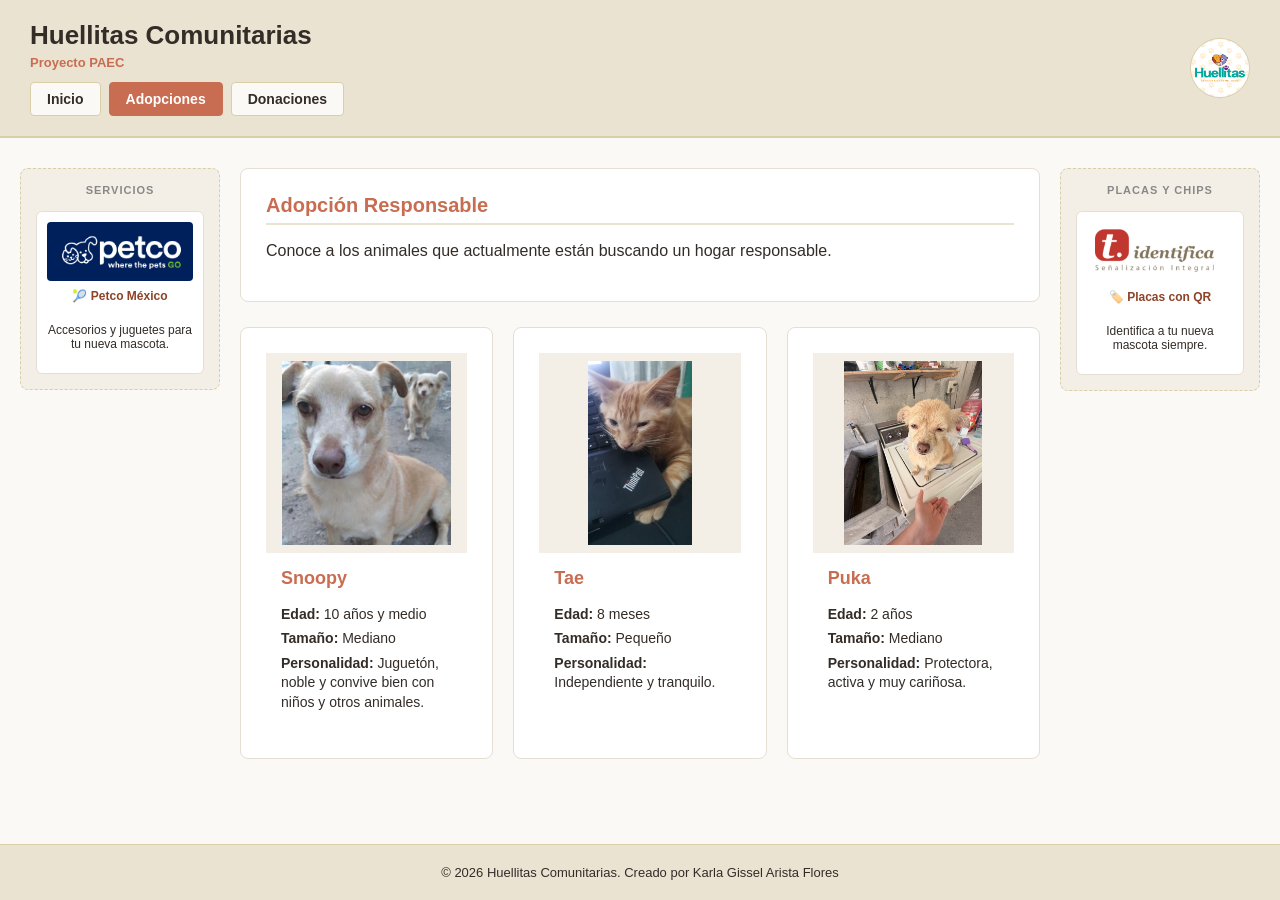
==== Adopciones.html @ 179347fd "actualice toda la pagina y quite el redme" ====
<!DOCTYPE html>
<html lang="es">
<head>
    <meta charset="UTF-8">
    <meta name="viewport" content="width=device-width, initial-scale=1.0">
    <title>Adopciones - Huellitas Comunitarias</title>
    <link rel="stylesheet" href="estilo.css">
</head>
<body>
    <header>
        <div class="header-container">
            <h1>Huellitas Comunitarias</h1>
            <p class="subtitulo">Proyecto PAEC</p>
            <nav class="barra-navegacion">
                <a href="index.html" class="boton-nav">Inicio</a>
                <a href="adopciones.html" class="boton-nav activo">Adopciones</a>
                <a href="donaciones.html" class="boton-nav">Donaciones</a>
            </nav>
        </div>
        <img src="imagenes/logo.png" alt="Logo de Huellitas Comunitarias" class="logo-pequeno">
    </header>

    <main class="layout-con-laterales">
        <!-- Anuncios Lateral Izquierdo -->
        <aside class="banner-lateral">
            <p class="etiqueta-ads">Servicios</p>
            
            <a href="https://www.petco.com.mx/" target="_blank" class="tarjeta-ad">
                <img src="imagenes/petco.png" alt="Petco México">
                <span>🎾 Petco México</span>
                <p>Accesorios y juguetes para tu nueva mascota.</p>
            </a>
        </aside>

        <!-- Contenido Central -->
        <section class="contenido-principal">
            <article class="introduccion-seccion">
                <h2>Adopción Responsable</h2>
                <p>Conoce a los animales que actualmente están buscando un hogar responsable.</p>
            </article>

            <div class="galeria-mascotas">
                <article class="ficha-mascota">
                    <img src="imagenes/perrito.jpg" alt="Perro Snoopy">
                    <div class="ficha-info">
                        <h3>Snoopy</h3>
                        <p><strong>Edad:</strong> 10 años y medio</p>
                        <p><strong>Tamaño:</strong> Mediano</p>
                        <p><strong>Personalidad:</strong> Juguetón, noble y convive bien con niños y otros animales.</p>
                    </div>
                </article>

                <article class="ficha-mascota">
                    <img src="imagenes/gatito.jpg" alt="Gato Tae">
                    <div class="ficha-info">
                        <h3>Tae</h3>
                        <p><strong>Edad:</strong> 8 meses</p>
                        <p><strong>Tamaño:</strong> Pequeño</p>
                        <p><strong>Personalidad:</strong> Independiente y tranquilo.</p>
                    </div>
                </article>

                <article class="ficha-mascota">
                    <img src="imagenes/perrito2.jpeg" alt="Perra Puka">
                    <div class="ficha-info">
                        <h3>Puka</h3>
                        <p><strong>Edad:</strong> 2 años</p>
                        <p><strong>Tamaño:</strong> Mediano</p>
                        <p><strong>Personalidad:</strong> Protectora, activa y muy cariñosa.</p>
                    </div>
                </article>
            </div>
        </section>

        <!-- Anuncios Lateral Derecho -->
        <aside class="banner-lateral">
            <p class="etiqueta-ads">Placas y Chips</p>
            
            <a href="https://www.placasidentificacion.com" target="_blank" class="tarjeta-ad">
                <img src="imagenes/t.identifica.png" alt="Placas de Identificación">
                <span>🏷️ Placas con QR</span>
                <p>Identifica a tu nueva mascota siempre.</p>
            </a>
        </aside>
    </main>

    <footer>
        <p>&copy; 2026 Huellitas Comunitarias. Creado por Karla Gissel Arista Flores</p>
    </footer>
</body>
</html>
---- estilo.css ----
/* ==========================================================================
   HOJA DE ESTILOS - HUELLITAS COMUNITARIAS
   ========================================================================== */

* {
    box-sizing: border-box;
}

html, body {
    margin: 0;
    padding: 0;
    width: 100%;
    min-height: 100vh;
    background-color: #FBF9F5; /* Blanco hueso */
    font-family: Arial, Helvetica, sans-serif;
    color: #332C27;
    display: flex;
    flex-direction: column;
}

/* Encabezado */
header {
    display: flex;
    justify-content: space-between;
    align-items: center;
    background-color: #EAE3D2;
    padding: 20px 30px;
    border-bottom: 2px solid #D8CEA8;
}

.header-container h1 {
    margin: 0;
    font-size: 26px;
    color: #332C27;
}

.subtitulo {
    margin: 4px 0 0 0;
    font-size: 13px;
    color: #C86D51;
    font-weight: bold;
}

.logo-pequeno {
    width: 60px;
    height: 60px;
    border-radius: 50%;
    object-fit: cover;
    border: 1px solid #D8CEA8;
}

/* Navegación y Botones */
.barra-navegacion {
    display: flex;
    gap: 8px;
    margin-top: 12px;
} 

.boton-nav {
    text-decoration: none;
    color: #332C27;
    background-color: #FBF9F5;
    padding: 8px 16px;
    border-radius: 4px;
    font-size: 14px;
    font-weight: bold;
    border: 1px solid #D8CEA8;
    display: inline-block;
    transition: background-color 0.2s ease, color 0.2s ease;
}

.boton-nav:hover {
    background-color: #A65237;
    color: #FFFFFF;
    border-color: #A65237;
}

.boton-nav.activo {
    background-color: #C86D51;
    color: #FFFFFF;
    border-color: #C86D51;
    cursor: default;
}

.boton-nav.activo:hover {
    background-color: #C86D51;
}

/* Layout Principal con Banners Laterales */
main.layout-con-laterales {
    display: grid;
    grid-template-columns: 200px 1fr 200px;
    gap: 20px;
    max-width: 1300px;
    margin: 0 auto;
    width: 100%;
    padding: 30px 20px;
    flex: 1;
}

section.contenido-principal {
    width: 100%;
    display: flex;
    flex-direction: column;
    gap: 25px;
}

/* Estilos de los Anuncios Laterales */
.banner-lateral {
    background-color: #F3EFE6;
    border: 1px dashed #D8CEA8;
    border-radius: 8px;
    padding: 15px;
    display: flex;
    flex-direction: column;
    align-items: center;
    gap: 15px;
    height: fit-content;
}

.banner-lateral p.etiqueta-ads {
    margin: 0;
    font-size: 11px;
    color: #888888;
    text-transform: uppercase;
    letter-spacing: 1px;
    font-weight: bold;
    text-align: center;
}

.tarjeta-ad {
    text-decoration: none;
    color: #332C27;
    font-size: 12px;
    text-align: center;
    display: flex;
    flex-direction: column;
    align-items: center;
    gap: 8px;
    padding: 10px;
    background-color: #FFFFFF;
    border: 1px solid #E5DFD3;
    border-radius: 6px;
    width: 100%;
    transition: transform 0.2s ease, box-shadow 0.2s ease;
}

.tarjeta-ad:hover {
    transform: translateY(-2px);
    box-shadow: 0 4px 8px rgba(0,0,0,0.05);
}

.tarjeta-ad img {
    width: 100%;
    max-height: 120px;
    object-fit: cover;
    border-radius: 4px;
}

.tarjeta-ad span {
    font-weight: bold;
    color: #8C4327;
    line-height: 1.2;
}

/* Tarjetas y Contenido */
article {
    background-color: #FFFFFF; 
    padding: 25px;
    border-radius: 8px;
    border: 1px solid #E5DFD3;
}

article h2, article h3 {
    margin-top: 0;
    color: #C86D51;
    font-size: 20px;
    border-bottom: 2px solid #EAE3D2;
    padding-bottom: 6px;
}

article img.imagen-banner {
    width: 100%;
    max-height: 350px;
    object-fit: contain;
    background-color: #F3EFE6;
    display: block;
    margin: 15px 0;
    border-radius: 6px;
    border: 1px solid #E5DFD3;
}

article ul {
    padding-left: 20px;
    line-height: 1.6;
}

article ul li {
    margin-bottom: 8px;
}

article ul li strong {
    color: #8C4327;
}

/* Galería de Adopciones */
.galeria-mascotas {
    display: flex;
    flex-wrap: wrap;
    gap: 20px;
    width: 100%;
}

.ficha-mascota {
    flex: 1 1 calc(33.333% - 14px);
    min-width: 220px;
    background-color: #FFFFFF;
    border-radius: 8px;
    border: 1px solid #E5DFD3;
    overflow: hidden;
}

.ficha-mascota img {
    width: 100%;
    height: 200px;
    object-fit: contain;
    background-color: #F3EFE6;
    display: block;
    padding: 8px;
}

.ficha-info {
    padding: 15px;
}

.ficha-info h3 {
    margin: 0 0 10px 0;
    color: #C86D51;
    font-size: 18px;
    border-bottom: none;
}

.ficha-info p {
    margin: 5px 0;
    font-size: 14px;
    line-height: 1.4;
}

/* Pie de página */
footer {
    background-color: #EAE3D2; 
    padding: 20px;
    text-align: center;
    border-top: 1px solid #D8CEA8;
    display: flex;
    flex-direction: column;
    gap: 12px;
    align-items: center;
}

footer p {
    margin: 0;
    font-size: 13px;
    color: #332C27;
}

/* Diseño Adaptable (Móviles y Tabletas) */
@media (max-width: 992px) {
    main.layout-con-laterales {
        grid-template-columns: 1fr;
    }

    .banner-lateral {
        flex-direction: row;
        justify-content: center;
        flex-wrap: wrap;
    }

    .tarjeta-ad {
        width: calc(50% - 10px);
    }
}

@media (max-width: 600px) {
    .tarjeta-ad {
        width: 100%;
    }
}
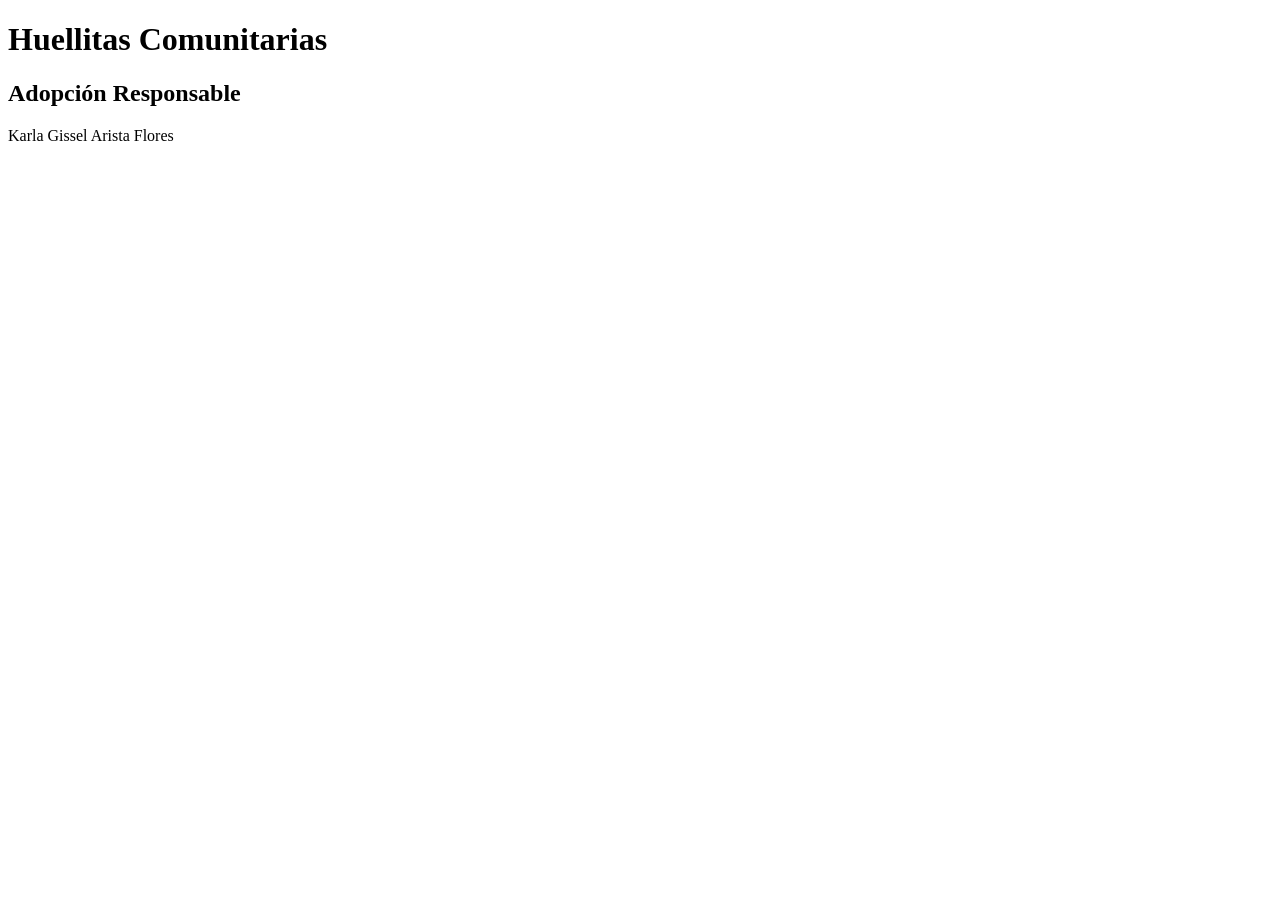
==== commit bb14de3c: "agregue adopciones.html" ====
--- a/Adopciones.html
+++ b/Adopciones.html
@@ -2,90 +2,18 @@
 <html lang="es">
 <head>
     <meta charset="UTF-8">
-    <meta name="viewport" content="width=device-width, initial-scale=1.0">
     <title>Adopciones - Huellitas Comunitarias</title>
     <link rel="stylesheet" href="estilo.css">
 </head>
 <body>
     <header>
-        <div class="header-container">
-            <h1>Huellitas Comunitarias</h1>
-            <p class="subtitulo">Proyecto PAEC</p>
-            <nav class="barra-navegacion">
-                <a href="index.html" class="boton-nav">Inicio</a>
-                <a href="adopciones.html" class="boton-nav activo">Adopciones</a>
-                <a href="donaciones.html" class="boton-nav">Donaciones</a>
-            </nav>
-        </div>
-        <img src="imagenes/logo.png" alt="Logo de Huellitas Comunitarias" class="logo-pequeno">
+        <h1>Huellitas Comunitarias</h1>
     </header>
-
-    <main class="layout-con-laterales">
-        <!-- Anuncios Lateral Izquierdo -->
-        <aside class="banner-lateral">
-            <p class="etiqueta-ads">Servicios</p>
-            
-            <a href="https://www.petco.com.mx/" target="_blank" class="tarjeta-ad">
-                <img src="imagenes/petco.png" alt="Petco México">
-                <span>🎾 Petco México</span>
-                <p>Accesorios y juguetes para tu nueva mascota.</p>
-            </a>
-        </aside>
-
-        <!-- Contenido Central -->
-        <section class="contenido-principal">
-            <article class="introduccion-seccion">
-                <h2>Adopción Responsable</h2>
-                <p>Conoce a los animales que actualmente están buscando un hogar responsable.</p>
-            </article>
-
-            <div class="galeria-mascotas">
-                <article class="ficha-mascota">
-                    <img src="imagenes/perrito.jpg" alt="Perro Snoopy">
-                    <div class="ficha-info">
-                        <h3>Snoopy</h3>
-                        <p><strong>Edad:</strong> 10 años y medio</p>
-                        <p><strong>Tamaño:</strong> Mediano</p>
-                        <p><strong>Personalidad:</strong> Juguetón, noble y convive bien con niños y otros animales.</p>
-                    </div>
-                </article>
-
-                <article class="ficha-mascota">
-                    <img src="imagenes/gatito.jpg" alt="Gato Tae">
-                    <div class="ficha-info">
-                        <h3>Tae</h3>
-                        <p><strong>Edad:</strong> 8 meses</p>
-                        <p><strong>Tamaño:</strong> Pequeño</p>
-                        <p><strong>Personalidad:</strong> Independiente y tranquilo.</p>
-                    </div>
-                </article>
-
-                <article class="ficha-mascota">
-                    <img src="imagenes/perrito2.jpeg" alt="Perra Puka">
-                    <div class="ficha-info">
-                        <h3>Puka</h3>
-                        <p><strong>Edad:</strong> 2 años</p>
-                        <p><strong>Tamaño:</strong> Mediano</p>
-                        <p><strong>Personalidad:</strong> Protectora, activa y muy cariñosa.</p>
-                    </div>
-                </article>
-            </div>
-        </section>
-
-        <!-- Anuncios Lateral Derecho -->
-        <aside class="banner-lateral">
-            <p class="etiqueta-ads">Placas y Chips</p>
-            
-            <a href="https://www.placasidentificacion.com" target="_blank" class="tarjeta-ad">
-                <img src="imagenes/t.identifica.png" alt="Placas de Identificación">
-                <span>🏷️ Placas con QR</span>
-                <p>Identifica a tu nueva mascota siempre.</p>
-            </a>
-        </aside>
+    <main>
+        <h2>Adopción Responsable</h2>
     </main>
-
     <footer>
-        <p>&copy; 2026 Huellitas Comunitarias. Creado por Karla Gissel Arista Flores</p>
+        <p>Karla Gissel Arista Flores</p>
     </footer>
 </body>
 </html>
--- a/estilo.css
+++ b/estilo.css
@@ -1,208 +1,3 @@
-/* ==========================================================================
-   HOJA DE ESTILOS - HUELLITAS COMUNITARIAS
-   ========================================================================== */
-
-* {
-    box-sizing: border-box;
-}
-
-html, body {
-    margin: 0;
-    padding: 0;
-    width: 100%;
-    min-height: 100vh;
-    background-color: #FBF9F5; /* Blanco hueso */
-    font-family: Arial, Helvetica, sans-serif;
-    color: #332C27;
-    display: flex;
-    flex-direction: column;
-}
-
-/* Encabezado */
-header {
-    display: flex;
-    justify-content: space-between;
-    align-items: center;
-    background-color: #EAE3D2;
-    padding: 20px 30px;
-    border-bottom: 2px solid #D8CEA8;
-}
-
-.header-container h1 {
-    margin: 0;
-    font-size: 26px;
-    color: #332C27;
-}
-
-.subtitulo {
-    margin: 4px 0 0 0;
-    font-size: 13px;
-    color: #C86D51;
-    font-weight: bold;
-}
-
-.logo-pequeno {
-    width: 60px;
-    height: 60px;
-    border-radius: 50%;
-    object-fit: cover;
-    border: 1px solid #D8CEA8;
-}
-
-/* Navegación y Botones */
-.barra-navegacion {
-    display: flex;
-    gap: 8px;
-    margin-top: 12px;
-} 
-
-.boton-nav {
-    text-decoration: none;
-    color: #332C27;
-    background-color: #FBF9F5;
-    padding: 8px 16px;
-    border-radius: 4px;
-    font-size: 14px;
-    font-weight: bold;
-    border: 1px solid #D8CEA8;
-    display: inline-block;
-    transition: background-color 0.2s ease, color 0.2s ease;
-}
-
-.boton-nav:hover {
-    background-color: #A65237;
-    color: #FFFFFF;
-    border-color: #A65237;
-}
-
-.boton-nav.activo {
-    background-color: #C86D51;
-    color: #FFFFFF;
-    border-color: #C86D51;
-    cursor: default;
-}
-
-.boton-nav.activo:hover {
-    background-color: #C86D51;
-}
-
-/* Layout Principal con Banners Laterales */
-main.layout-con-laterales {
-    display: grid;
-    grid-template-columns: 200px 1fr 200px;
-    gap: 20px;
-    max-width: 1300px;
-    margin: 0 auto;
-    width: 100%;
-    padding: 30px 20px;
-    flex: 1;
-}
-
-section.contenido-principal {
-    width: 100%;
-    display: flex;
-    flex-direction: column;
-    gap: 25px;
-}
-
-/* Estilos de los Anuncios Laterales */
-.banner-lateral {
-    background-color: #F3EFE6;
-    border: 1px dashed #D8CEA8;
-    border-radius: 8px;
-    padding: 15px;
-    display: flex;
-    flex-direction: column;
-    align-items: center;
-    gap: 15px;
-    height: fit-content;
-}
-
-.banner-lateral p.etiqueta-ads {
-    margin: 0;
-    font-size: 11px;
-    color: #888888;
-    text-transform: uppercase;
-    letter-spacing: 1px;
-    font-weight: bold;
-    text-align: center;
-}
-
-.tarjeta-ad {
-    text-decoration: none;
-    color: #332C27;
-    font-size: 12px;
-    text-align: center;
-    display: flex;
-    flex-direction: column;
-    align-items: center;
-    gap: 8px;
-    padding: 10px;
-    background-color: #FFFFFF;
-    border: 1px solid #E5DFD3;
-    border-radius: 6px;
-    width: 100%;
-    transition: transform 0.2s ease, box-shadow 0.2s ease;
-}
-
-.tarjeta-ad:hover {
-    transform: translateY(-2px);
-    box-shadow: 0 4px 8px rgba(0,0,0,0.05);
-}
-
-.tarjeta-ad img {
-    width: 100%;
-    max-height: 120px;
-    object-fit: cover;
-    border-radius: 4px;
-}
-
-.tarjeta-ad span {
-    font-weight: bold;
-    color: #8C4327;
-    line-height: 1.2;
-}
-
-/* Tarjetas y Contenido */
-article {
-    background-color: #FFFFFF; 
-    padding: 25px;
-    border-radius: 8px;
-    border: 1px solid #E5DFD3;
-}
-
-article h2, article h3 {
-    margin-top: 0;
-    color: #C86D51;
-    font-size: 20px;
-    border-bottom: 2px solid #EAE3D2;
-    padding-bottom: 6px;
-}
-
-article img.imagen-banner {
-    width: 100%;
-    max-height: 350px;
-    object-fit: contain;
-    background-color: #F3EFE6;
-    display: block;
-    margin: 15px 0;
-    border-radius: 6px;
-    border: 1px solid #E5DFD3;
-}
-
-article ul {
-    padding-left: 20px;
-    line-height: 1.6;
-}
-
-article ul li {
-    margin-bottom: 8px;
-}
-
-article ul li strong {
-    color: #8C4327;
-}
-
 /* Galería de Adopciones */
 .galeria-mascotas {
     display: flex;
@@ -225,7 +20,6 @@
     height: 200px;
     object-fit: contain;
     background-color: #F3EFE6;
-    display: block;
     padding: 8px;
 }
 
@@ -237,52 +31,9 @@
     margin: 0 0 10px 0;
     color: #C86D51;
     font-size: 18px;
-    border-bottom: none;
 }
 
 .ficha-info p {
     margin: 5px 0;
     font-size: 14px;
-    line-height: 1.4;
-}
-
-/* Pie de página */
-footer {
-    background-color: #EAE3D2; 
-    padding: 20px;
-    text-align: center;
-    border-top: 1px solid #D8CEA8;
-    display: flex;
-    flex-direction: column;
-    gap: 12px;
-    align-items: center;
-}
-
-footer p {
-    margin: 0;
-    font-size: 13px;
-    color: #332C27;
-}
-
-/* Diseño Adaptable (Móviles y Tabletas) */
-@media (max-width: 992px) {
-    main.layout-con-laterales {
-        grid-template-columns: 1fr;
-    }
-
-    .banner-lateral {
-        flex-direction: row;
-        justify-content: center;
-        flex-wrap: wrap;
-    }
-
-    .tarjeta-ad {
-        width: calc(50% - 10px);
-    }
-}
-
-@media (max-width: 600px) {
-    .tarjeta-ad {
-        width: 100%;
-    }
 }
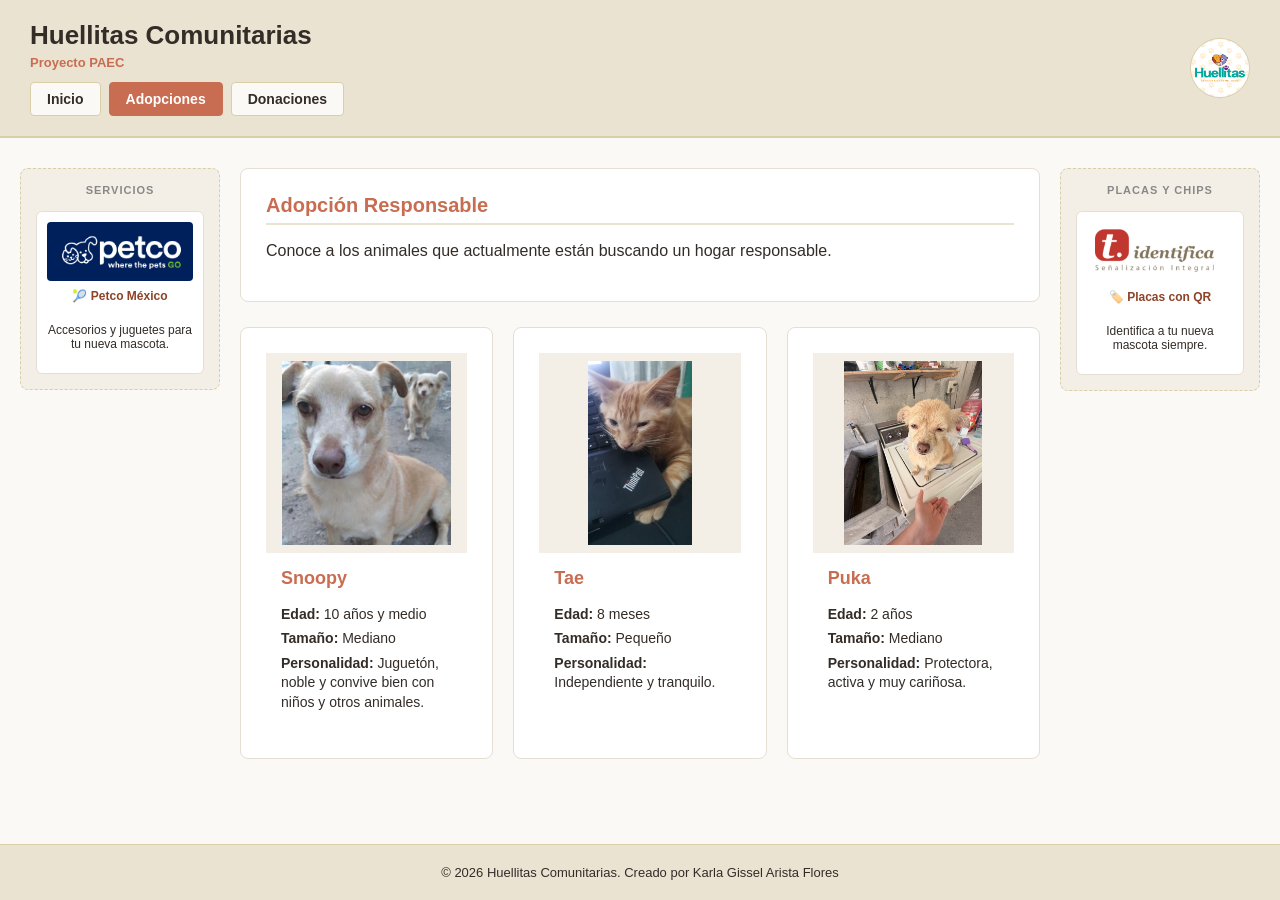
==== commit d0ced5aa: "modifique adopciones.html con los nuevos links" ====
--- a/Adopciones.html
+++ b/Adopciones.html
@@ -2,18 +2,90 @@
 <html lang="es">
 <head>
     <meta charset="UTF-8">
+    <meta name="viewport" content="width=device-width, initial-scale=1.0">
     <title>Adopciones - Huellitas Comunitarias</title>
     <link rel="stylesheet" href="estilo.css">
 </head>
 <body>
     <header>
-        <h1>Huellitas Comunitarias</h1>
+        <div class="header-container">
+            <h1>Huellitas Comunitarias</h1>
+            <p class="subtitulo">Proyecto PAEC</p>
+            <nav class="barra-navegacion">
+                <a href="index.html" class="boton-nav">Inicio</a>
+                <a href="adopciones.html" class="boton-nav activo">Adopciones</a>
+                <a href="donaciones.html" class="boton-nav">Donaciones</a>
+            </nav>
+        </div>
+        <img src="imagenes/logo.png" alt="Logo de Huellitas Comunitarias" class="logo-pequeno">
     </header>
-    <main>
-        <h2>Adopción Responsable</h2>
+
+    <main class="layout-con-laterales">
+        <!-- Anuncios Lateral Izquierdo -->
+        <aside class="banner-lateral">
+            <p class="etiqueta-ads">Servicios</p>
+            
+            <a href="https://www.petco.com.mx/" target="_blank" class="tarjeta-ad">
+                <img src="imagenes/petco.png" alt="Petco México">
+                <span>🎾 Petco México</span>
+                <p>Accesorios y juguetes para tu nueva mascota.</p>
+            </a>
+        </aside>
+
+        <!-- Contenido Central -->
+        <section class="contenido-principal">
+            <article class="introduccion-seccion">
+                <h2>Adopción Responsable</h2>
+                <p>Conoce a los animales que actualmente están buscando un hogar responsable.</p>
+            </article>
+
+            <div class="galeria-mascotas">
+                <article class="ficha-mascota">
+                    <img src="imagenes/perrito.jpg" alt="Perro Snoopy">
+                    <div class="ficha-info">
+                        <h3>Snoopy</h3>
+                        <p><strong>Edad:</strong> 10 años y medio</p>
+                        <p><strong>Tamaño:</strong> Mediano</p>
+                        <p><strong>Personalidad:</strong> Juguetón, noble y convive bien con niños y otros animales.</p>
+                    </div>
+                </article>
+
+                <article class="ficha-mascota">
+                    <img src="imagenes/gatito.jpg" alt="Gato Tae">
+                    <div class="ficha-info">
+                        <h3>Tae</h3>
+                        <p><strong>Edad:</strong> 8 meses</p>
+                        <p><strong>Tamaño:</strong> Pequeño</p>
+                        <p><strong>Personalidad:</strong> Independiente y tranquilo.</p>
+                    </div>
+                </article>
+
+                <article class="ficha-mascota">
+                    <img src="imagenes/perrito2.jpeg" alt="Perra Puka">
+                    <div class="ficha-info">
+                        <h3>Puka</h3>
+                        <p><strong>Edad:</strong> 2 años</p>
+                        <p><strong>Tamaño:</strong> Mediano</p>
+                        <p><strong>Personalidad:</strong> Protectora, activa y muy cariñosa.</p>
+                    </div>
+                </article>
+            </div>
+        </section>
+
+        <!-- Anuncios Lateral Derecho -->
+        <aside class="banner-lateral">
+            <p class="etiqueta-ads">Placas y Chips</p>
+            
+            <a href="https://www.placasidentificacion.com" target="_blank" class="tarjeta-ad">
+                <img src="imagenes/t.identifica.png" alt="Placas de Identificación">
+                <span>🏷️ Placas con QR</span>
+                <p>Identifica a tu nueva mascota siempre.</p>
+            </a>
+        </aside>
     </main>
+
     <footer>
-        <p>Karla Gissel Arista Flores</p>
+        <p>&copy; 2026 Huellitas Comunitarias. Creado por Karla Gissel Arista Flores</p>
     </footer>
 </body>
 </html>
--- a/estilo.css
+++ b/estilo.css
@@ -1,3 +1,208 @@
+/* ==========================================================================
+   HOJA DE ESTILOS - HUELLITAS COMUNITARIAS
+   ========================================================================== */
+
+* {
+    box-sizing: border-box;
+}
+
+html, body {
+    margin: 0;
+    padding: 0;
+    width: 100%;
+    min-height: 100vh;
+    background-color: #FBF9F5; /* Blanco hueso */
+    font-family: Arial, Helvetica, sans-serif;
+    color: #332C27;
+    display: flex;
+    flex-direction: column;
+}
+
+/* Encabezado */
+header {
+    display: flex;
+    justify-content: space-between;
+    align-items: center;
+    background-color: #EAE3D2;
+    padding: 20px 30px;
+    border-bottom: 2px solid #D8CEA8;
+}
+
+.header-container h1 {
+    margin: 0;
+    font-size: 26px;
+    color: #332C27;
+}
+
+.subtitulo {
+    margin: 4px 0 0 0;
+    font-size: 13px;
+    color: #C86D51;
+    font-weight: bold;
+}
+
+.logo-pequeno {
+    width: 60px;
+    height: 60px;
+    border-radius: 50%;
+    object-fit: cover;
+    border: 1px solid #D8CEA8;
+}
+
+/* Navegación y Botones */
+.barra-navegacion {
+    display: flex;
+    gap: 8px;
+    margin-top: 12px;
+} 
+
+.boton-nav {
+    text-decoration: none;
+    color: #332C27;
+    background-color: #FBF9F5;
+    padding: 8px 16px;
+    border-radius: 4px;
+    font-size: 14px;
+    font-weight: bold;
+    border: 1px solid #D8CEA8;
+    display: inline-block;
+    transition: background-color 0.2s ease, color 0.2s ease;
+}
+
+.boton-nav:hover {
+    background-color: #A65237;
+    color: #FFFFFF;
+    border-color: #A65237;
+}
+
+.boton-nav.activo {
+    background-color: #C86D51;
+    color: #FFFFFF;
+    border-color: #C86D51;
+    cursor: default;
+}
+
+.boton-nav.activo:hover {
+    background-color: #C86D51;
+}
+
+/* Layout Principal con Banners Laterales */
+main.layout-con-laterales {
+    display: grid;
+    grid-template-columns: 200px 1fr 200px;
+    gap: 20px;
+    max-width: 1300px;
+    margin: 0 auto;
+    width: 100%;
+    padding: 30px 20px;
+    flex: 1;
+}
+
+section.contenido-principal {
+    width: 100%;
+    display: flex;
+    flex-direction: column;
+    gap: 25px;
+}
+
+/* Estilos de los Anuncios Laterales */
+.banner-lateral {
+    background-color: #F3EFE6;
+    border: 1px dashed #D8CEA8;
+    border-radius: 8px;
+    padding: 15px;
+    display: flex;
+    flex-direction: column;
+    align-items: center;
+    gap: 15px;
+    height: fit-content;
+}
+
+.banner-lateral p.etiqueta-ads {
+    margin: 0;
+    font-size: 11px;
+    color: #888888;
+    text-transform: uppercase;
+    letter-spacing: 1px;
+    font-weight: bold;
+    text-align: center;
+}
+
+.tarjeta-ad {
+    text-decoration: none;
+    color: #332C27;
+    font-size: 12px;
+    text-align: center;
+    display: flex;
+    flex-direction: column;
+    align-items: center;
+    gap: 8px;
+    padding: 10px;
+    background-color: #FFFFFF;
+    border: 1px solid #E5DFD3;
+    border-radius: 6px;
+    width: 100%;
+    transition: transform 0.2s ease, box-shadow 0.2s ease;
+}
+
+.tarjeta-ad:hover {
+    transform: translateY(-2px);
+    box-shadow: 0 4px 8px rgba(0,0,0,0.05);
+}
+
+.tarjeta-ad img {
+    width: 100%;
+    max-height: 120px;
+    object-fit: cover;
+    border-radius: 4px;
+}
+
+.tarjeta-ad span {
+    font-weight: bold;
+    color: #8C4327;
+    line-height: 1.2;
+}
+
+/* Tarjetas y Contenido */
+article {
+    background-color: #FFFFFF; 
+    padding: 25px;
+    border-radius: 8px;
+    border: 1px solid #E5DFD3;
+}
+
+article h2, article h3 {
+    margin-top: 0;
+    color: #C86D51;
+    font-size: 20px;
+    border-bottom: 2px solid #EAE3D2;
+    padding-bottom: 6px;
+}
+
+article img.imagen-banner {
+    width: 100%;
+    max-height: 350px;
+    object-fit: contain;
+    background-color: #F3EFE6;
+    display: block;
+    margin: 15px 0;
+    border-radius: 6px;
+    border: 1px solid #E5DFD3;
+}
+
+article ul {
+    padding-left: 20px;
+    line-height: 1.6;
+}
+
+article ul li {
+    margin-bottom: 8px;
+}
+
+article ul li strong {
+    color: #8C4327;
+}
+
 /* Galería de Adopciones */
 .galeria-mascotas {
     display: flex;
@@ -20,6 +225,7 @@
     height: 200px;
     object-fit: contain;
     background-color: #F3EFE6;
+    display: block;
     padding: 8px;
 }
 
@@ -31,9 +237,52 @@
     margin: 0 0 10px 0;
     color: #C86D51;
     font-size: 18px;
+    border-bottom: none;
 }
 
 .ficha-info p {
     margin: 5px 0;
     font-size: 14px;
+    line-height: 1.4;
+}
+
+/* Pie de página */
+footer {
+    background-color: #EAE3D2; 
+    padding: 20px;
+    text-align: center;
+    border-top: 1px solid #D8CEA8;
+    display: flex;
+    flex-direction: column;
+    gap: 12px;
+    align-items: center;
+}
+
+footer p {
+    margin: 0;
+    font-size: 13px;
+    color: #332C27;
+}
+
+/* Diseño Adaptable (Móviles y Tabletas) */
+@media (max-width: 992px) {
+    main.layout-con-laterales {
+        grid-template-columns: 1fr;
+    }
+
+    .banner-lateral {
+        flex-direction: row;
+        justify-content: center;
+        flex-wrap: wrap;
+    }
+
+    .tarjeta-ad {
+        width: calc(50% - 10px);
+    }
+}
+
+@media (max-width: 600px) {
+    .tarjeta-ad {
+        width: 100%;
+    }
 }
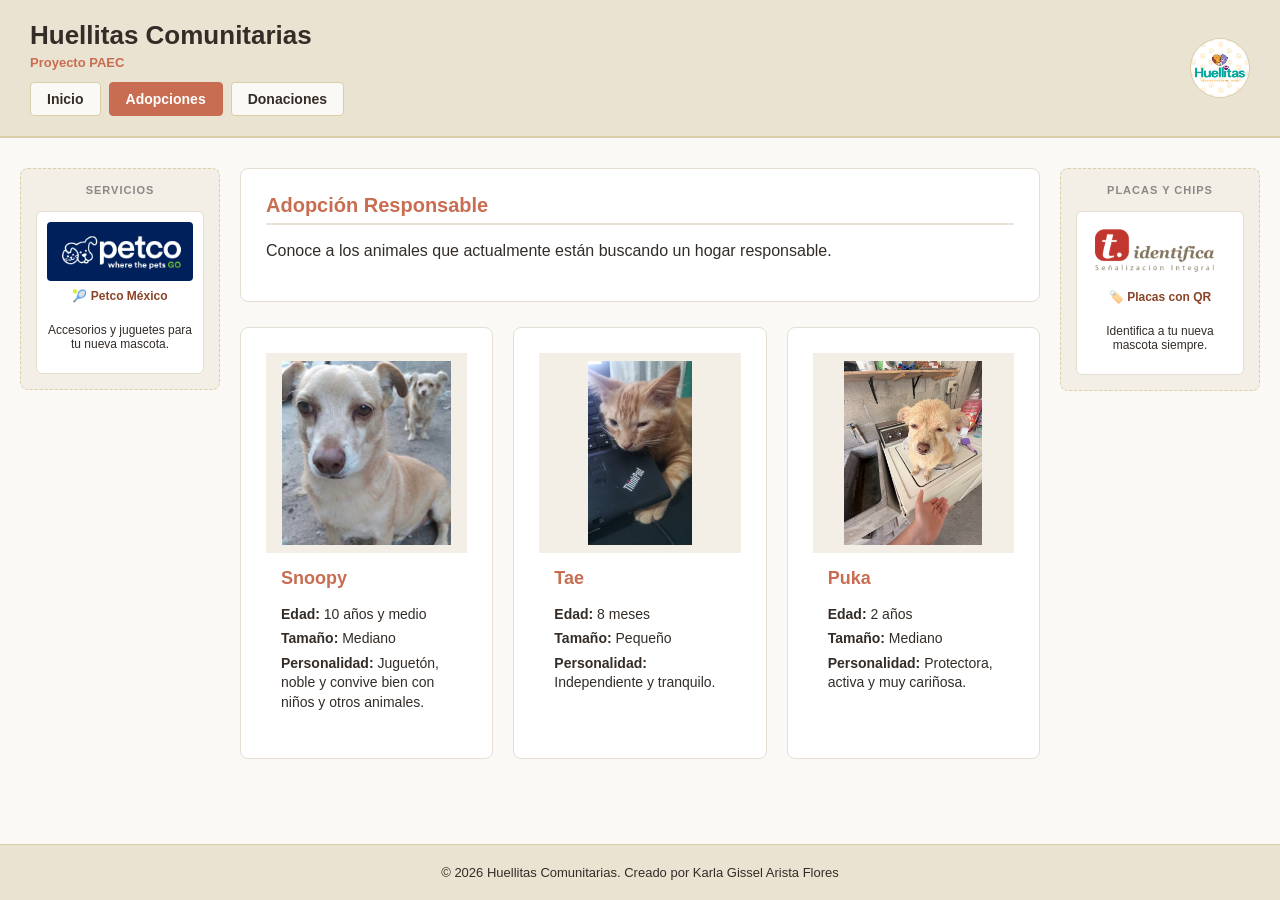
==== commit bb818f44: "modifique adopciones" ====
--- a/Adopciones.html
+++ b/Adopciones.html
@@ -13,11 +13,11 @@
             <p class="subtitulo">Proyecto PAEC</p>
             <nav class="barra-navegacion">
                 <a href="index.html" class="boton-nav">Inicio</a>
-                <a href="adopciones.html" class="boton-nav activo">Adopciones</a>
-                <a href="donaciones.html" class="boton-nav">Donaciones</a>
+                <a href="Adopciones.html" class="boton-nav activo">Adopciones</a>
+                <a href="Donaciones.html" class="boton-nav">Donaciones</a>
             </nav>
         </div>
-        <img src="imagenes/logo.png" alt="Logo de Huellitas Comunitarias" class="logo-pequeno">
+        <img src="imagenes/logo1.png" alt="Logo de Huellitas Comunitarias" class="logo-pequeno">
     </header>
 
     <main class="layout-con-laterales">
@@ -26,7 +26,7 @@
             <p class="etiqueta-ads">Servicios</p>
             
             <a href="https://www.petco.com.mx/" target="_blank" class="tarjeta-ad">
-                <img src="imagenes/petco.png" alt="Petco México">
+                <img src="imagenes/petco1.png" alt="Petco México">
                 <span>🎾 Petco México</span>
                 <p>Accesorios y juguetes para tu nueva mascota.</p>
             </a>
@@ -41,7 +41,7 @@
 
             <div class="galeria-mascotas">
                 <article class="ficha-mascota">
-                    <img src="imagenes/perrito.jpg" alt="Perro Snoopy">
+                    <img src="imagenes/perrito1.jpg" alt="Perro Snoopy">
                     <div class="ficha-info">
                         <h3>Snoopy</h3>
                         <p><strong>Edad:</strong> 10 años y medio</p>
@@ -51,7 +51,7 @@
                 </article>
 
                 <article class="ficha-mascota">
-                    <img src="imagenes/gatito.jpg" alt="Gato Tae">
+                    <img src="imagenes/gatito1.jpg" alt="Gato Tae">
                     <div class="ficha-info">
                         <h3>Tae</h3>
                         <p><strong>Edad:</strong> 8 meses</p>
@@ -61,7 +61,7 @@
                 </article>
 
                 <article class="ficha-mascota">
-                    <img src="imagenes/perrito2.jpeg" alt="Perra Puka">
+                    <img src="imagenes/perrito21.jpeg" alt="Perra Puka">
                     <div class="ficha-info">
                         <h3>Puka</h3>
                         <p><strong>Edad:</strong> 2 años</p>
@@ -77,7 +77,7 @@
             <p class="etiqueta-ads">Placas y Chips</p>
             
             <a href="https://www.placasidentificacion.com" target="_blank" class="tarjeta-ad">
-                <img src="imagenes/t.identifica.png" alt="Placas de Identificación">
+                <img src="imagenes/t.identifica1.png" alt="Placas de Identificación">
                 <span>🏷️ Placas con QR</span>
                 <p>Identifica a tu nueva mascota siempre.</p>
             </a>
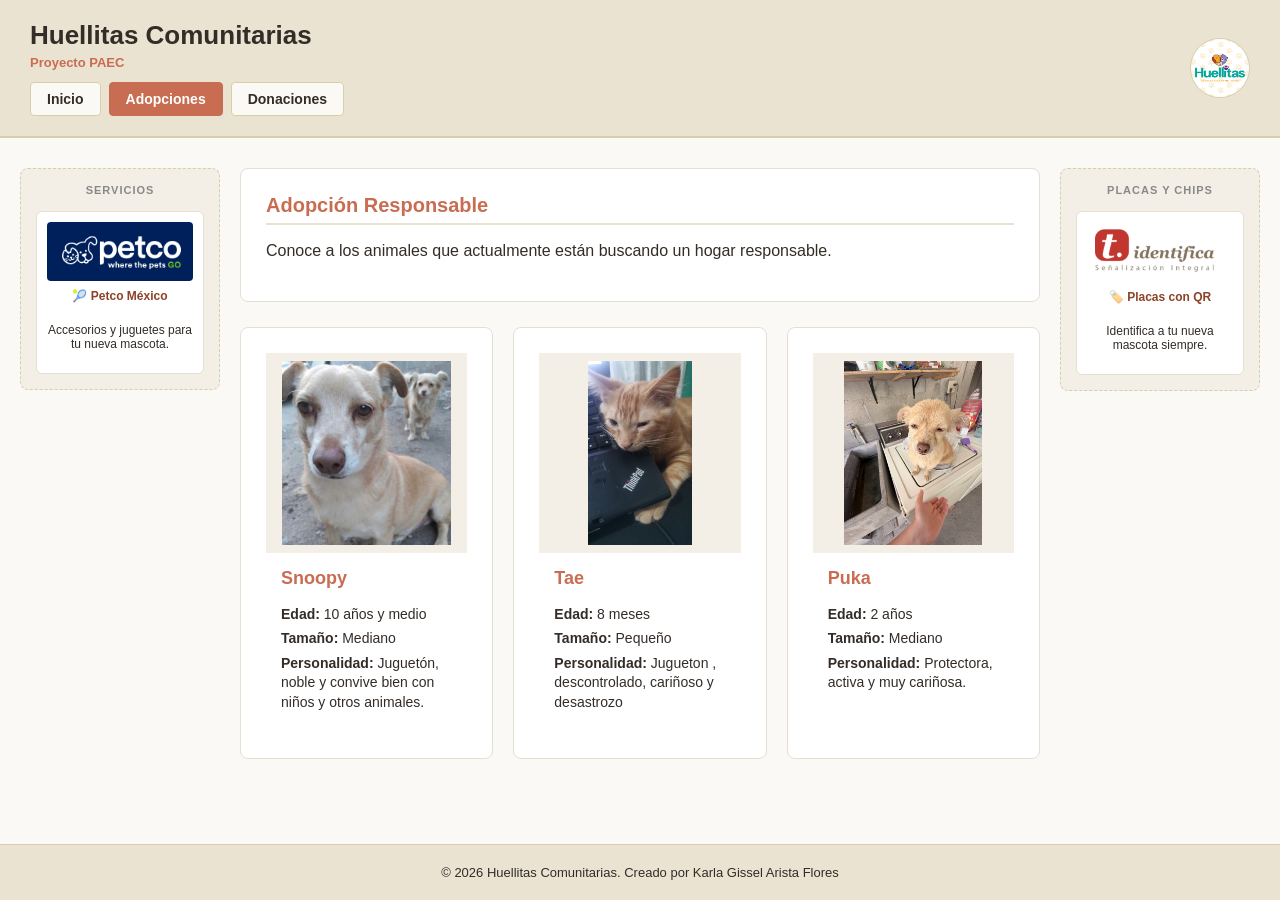
==== commit c806e564: "modifique adopciones" ====
--- a/Adopciones.html
+++ b/Adopciones.html
@@ -56,7 +56,7 @@
                         <h3>Tae</h3>
                         <p><strong>Edad:</strong> 8 meses</p>
                         <p><strong>Tamaño:</strong> Pequeño</p>
-                        <p><strong>Personalidad:</strong> Independiente y tranquilo.</p>
+                        <p><strong>Personalidad:</strong> Jugueton , descontrolado, cariñoso y desastrozo</p>
                     </div>
                 </article>
 
